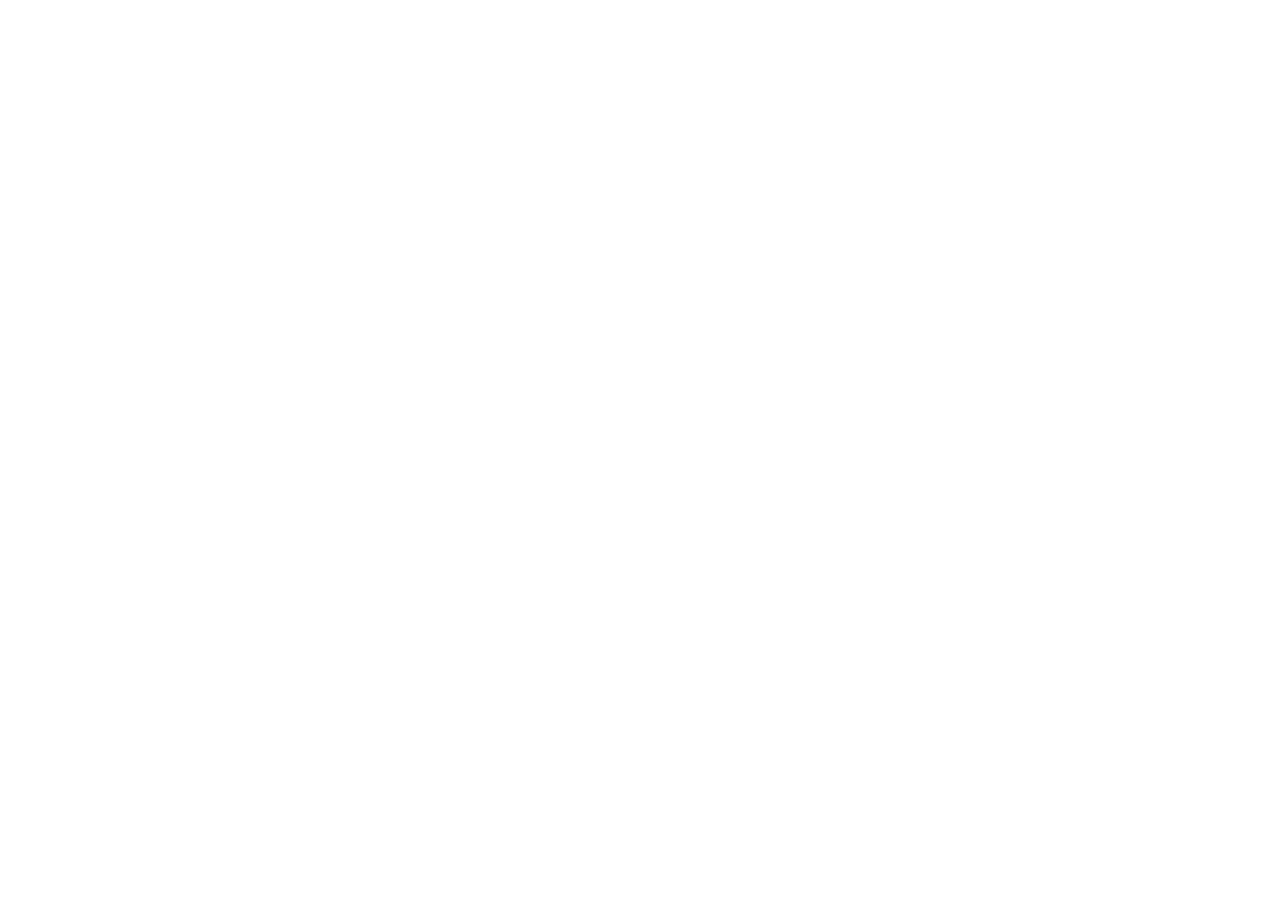
==== index.html @ db8dcaf6 "第一次提交" ====
<!DOCTYPE html>
<html lang="en">
<head>
    <meta charset="UTF-8">
    <meta name="viewport" content="width=device-width, initial-scale=1.0">
    <meta http-equiv="X-UA-Compatible" content="ie=edge">
    <title>Document</title>
</head>
<body>
    
</body>
</html>
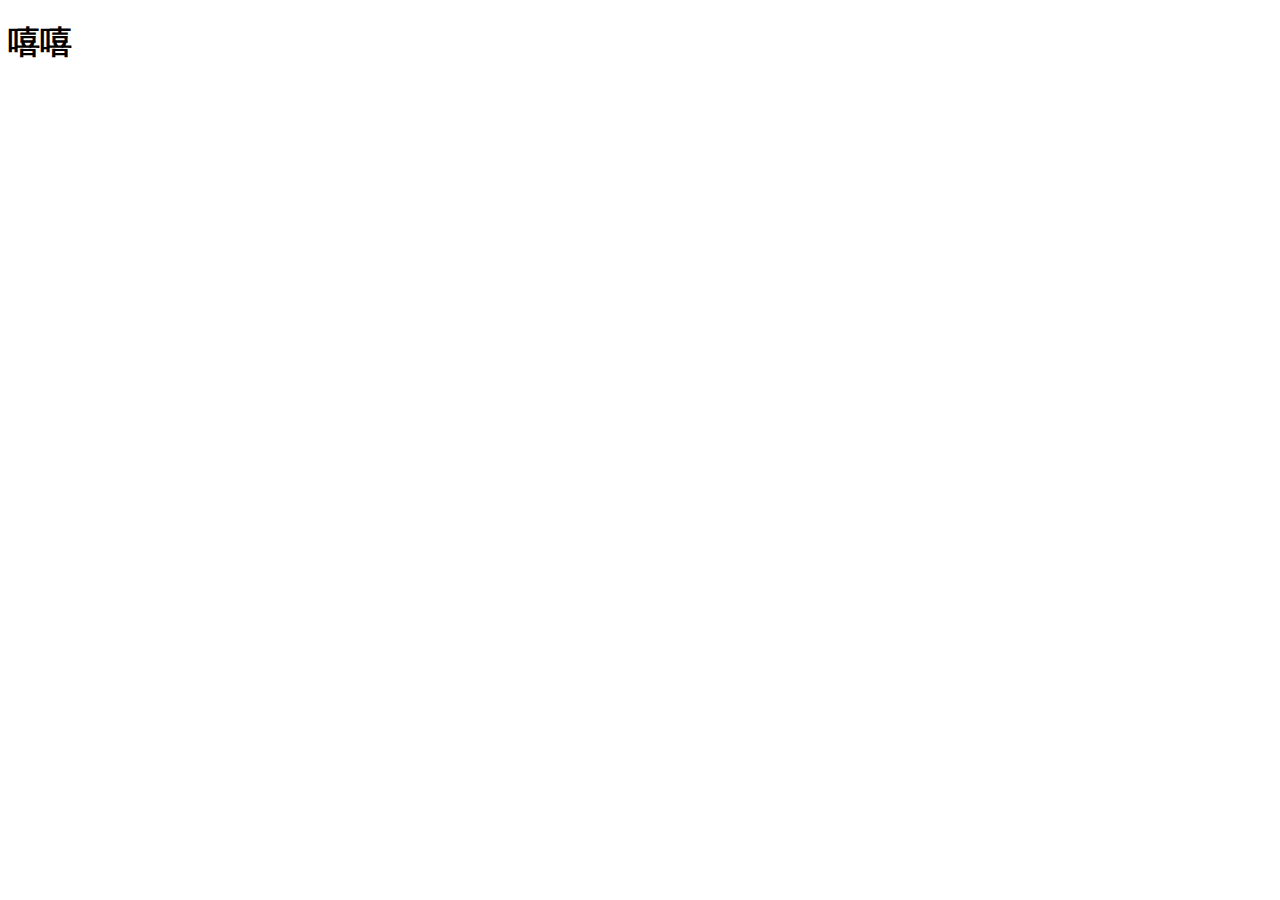
==== commit b8a36e22: "嘻嘻" ====
--- a/index.html
+++ b/index.html
@@ -7,6 +7,6 @@
     <title>Document</title>
 </head>
 <body>
-    
+    <h1>嘻嘻</h1>
 </body>
 </html>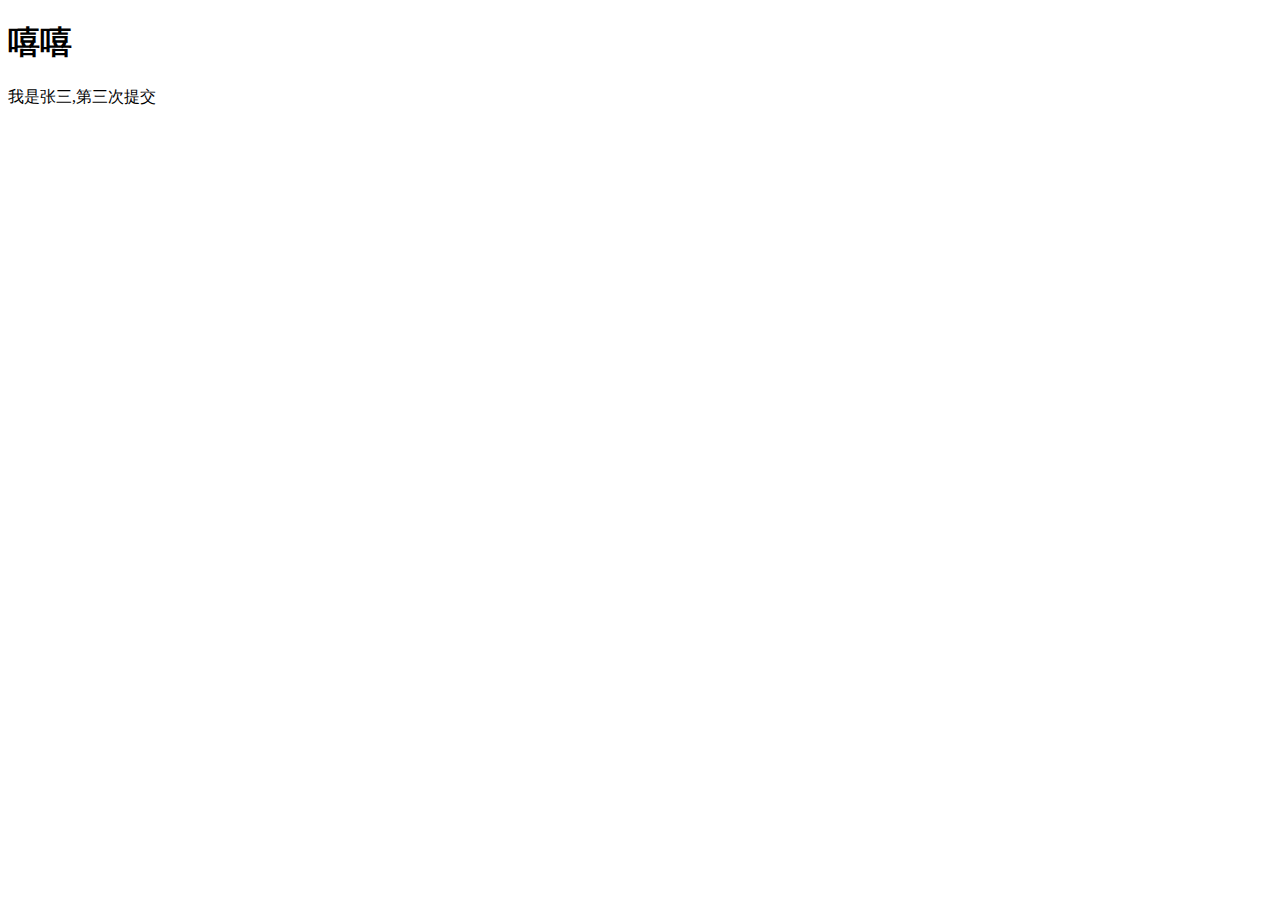
==== commit ebfe1655: "张三第二次修改代码" ====
--- a/index.html
+++ b/index.html
@@ -1,4 +1,4 @@
-<!DOCTYPE html>
+﻿<!DOCTYPE html>
 <html lang="en">
 <head>
     <meta charset="UTF-8">
@@ -8,5 +8,6 @@
 </head>
 <body>
     <h1>嘻嘻</h1>
+    <p>我是张三,第三次提交</p>
 </body>
 </html>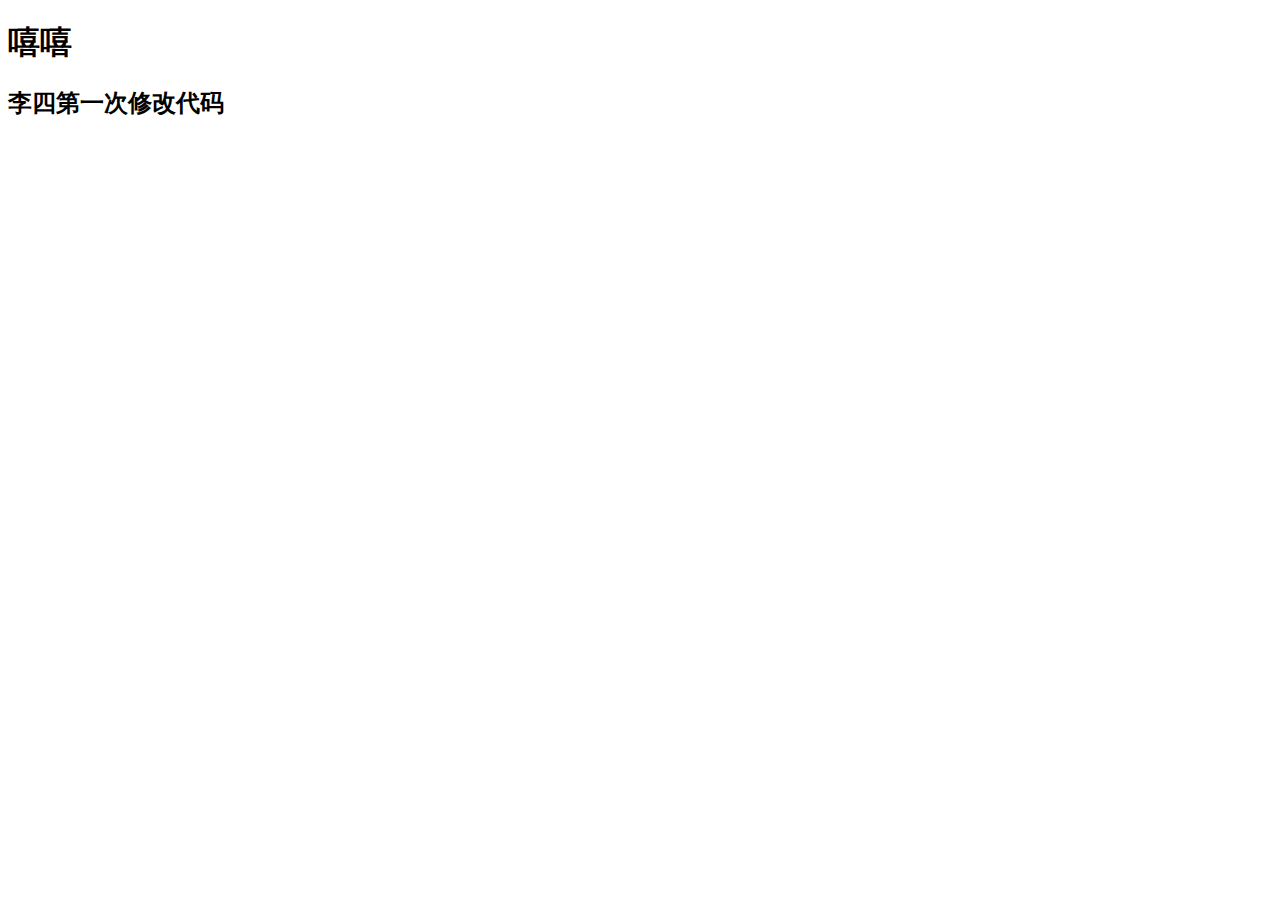
==== commit c0e8cc96: "李四第一次修改代码" ====
--- a/index.html
+++ b/index.html
@@ -8,6 +8,6 @@
 </head>
 <body>
     <h1>嘻嘻</h1>
-    <p>我是张三,第三次提交</p>
+     <h2>李四第一次修改代码</h2>
 </body>
 </html>